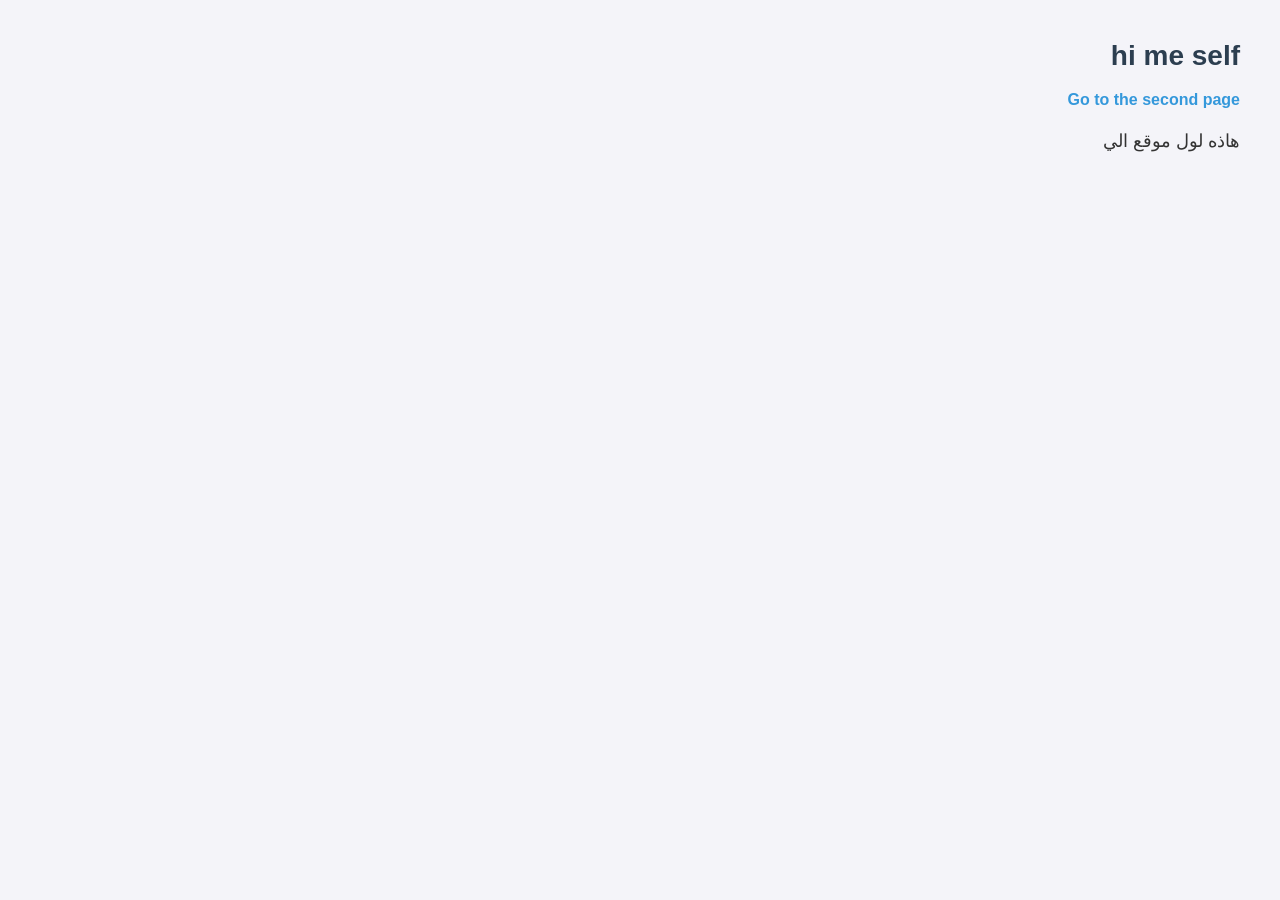
==== index.html @ ca93e81d "Add files via upload" ====
<!DOCTYPE html>
<html lang="en">
<head>
    <meta charset="UTF-8">
    <meta name="viewport" content="width=device-width, initial-scale=1.0">
    <title>Document</title>
<link rel="stylesheet" href="style.css">
</head>
<body>
    <h1>hi me self </h1>
    <a href="about.html">Go to the second page</a>
    <p> هاذه لول موقع الي</p>
</body>
</html>
---- style.css ----
/* تنسيقات عامة للصفحة */
body {
    font-family: Arial, sans-serif;
    background-color: #f4f4f9;
    color: #333;
    margin: 40px;
    direction: rtl; /* لضبط الاتجاه من اليمين لليسار */
}

/* تنسيق العناوين */
h1 {
    color: #2c3e50;
    font-size: 28px;
}

/* تنسيق النصوص والفقرات */
p {
    font-size: 18px;
    line-height: 1.6;
}

/* تنسيق الروابط */
a {
    color: #3498db;
    text-decoration: none;
    font-weight: bold;
}

a:hover {
    color: #1d6fa5;
    text-decoration: underline;
}
/* تنسيقات عامة للصفحة */
body {
    font-family: Arial, sans-serif;
    background-color: #f4f4f9;
    color: #333;
    margin: 40px;
    direction: rtl; /* لضبط الاتجاه من اليمين لليسار */
}

/* تنسيق العناوين */
h1 {
    color: #2c3e50;
    font-size: 28px;
}

/* تنسيق النصوص والفقرات */
p {
    font-size: 18px;
    line-height: 1.6;
}

/* تنسيق الروابط */
a {
    color: #3498db;
    text-decoration: none;
    font-weight: bold;
}

a:hover {
    color: #1d6fa5;
    text-decoration: underline;
}
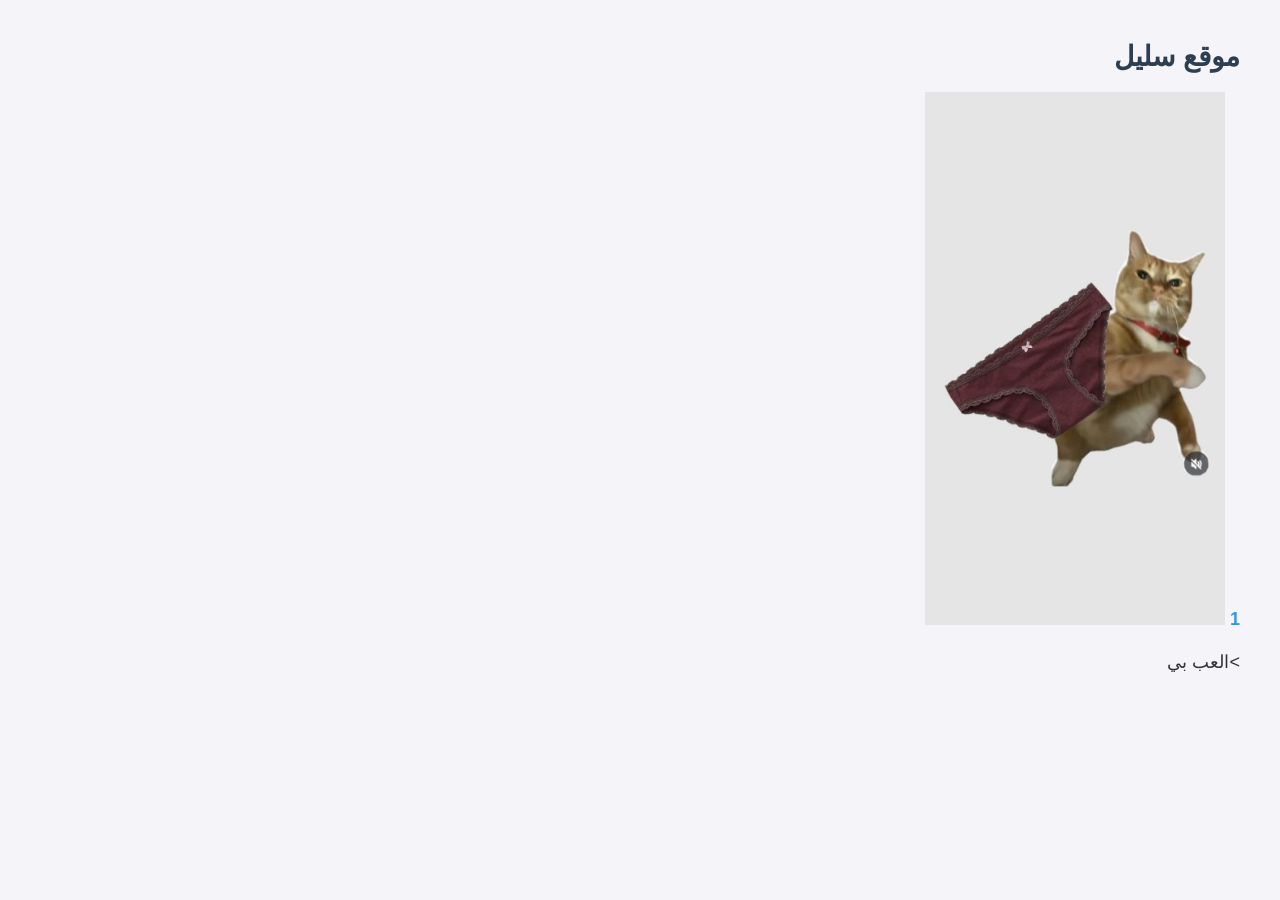
==== commit 9aaf94b9: "Add files via upload" ====
--- a/index.html
+++ b/index.html
@@ -7,8 +7,9 @@
 <link rel="stylesheet" href="style.css">
 </head>
 <body>
-    <h1>hi me self </h1>
-    <a href="about.html">Go to the second page</a>
-    <p> هاذه لول موقع الي</p>
+    <h1>موقع سليل  </h1>
+    <a href="about.html">1 </a>
+    <img src="IMG_4333.jpg" alt="Image" width="300">
+    <p> >العب بي </p>
 </body>
 </html>
--- a/style.css
+++ b/style.css
@@ -53,6 +53,8 @@
 
 /* تنسيق الروابط */
 a {
+    font-weight: bold;
+    font-size: 18px;
     color: #3498db;
     text-decoration: none;
     font-weight: bold;
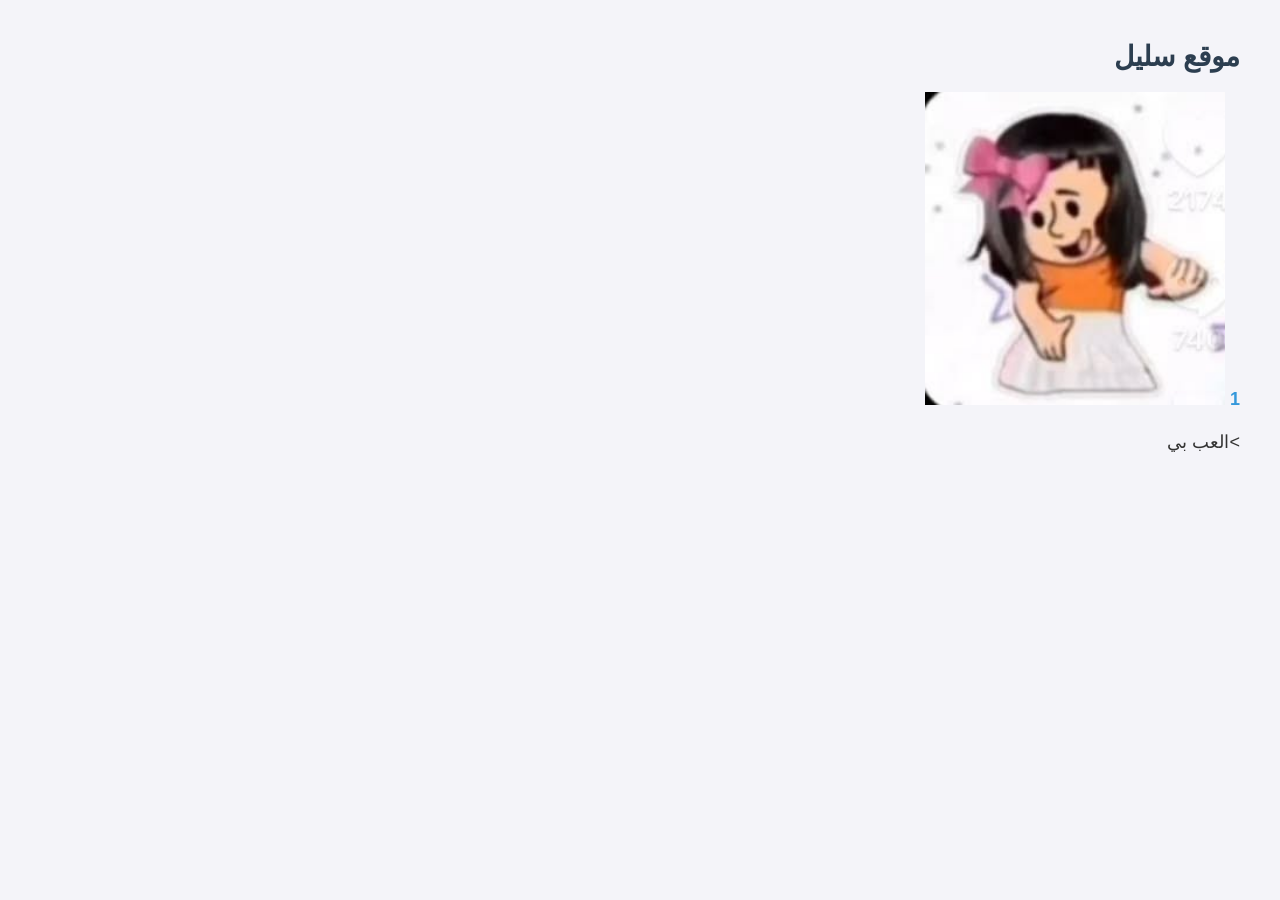
==== commit fda9a49e: "Add files via upload" ====
--- a/index.html
+++ b/index.html
@@ -9,7 +9,7 @@
 <body>
     <h1>موقع سليل  </h1>
     <a href="about.html">1 </a>
-    <img src="IMG_4333.jpg" alt="Image" width="300">
+    <img src="IMG_4375.jpg" alt="Image" width="300">
     <p> >العب بي </p>
 </body>
 </html>
